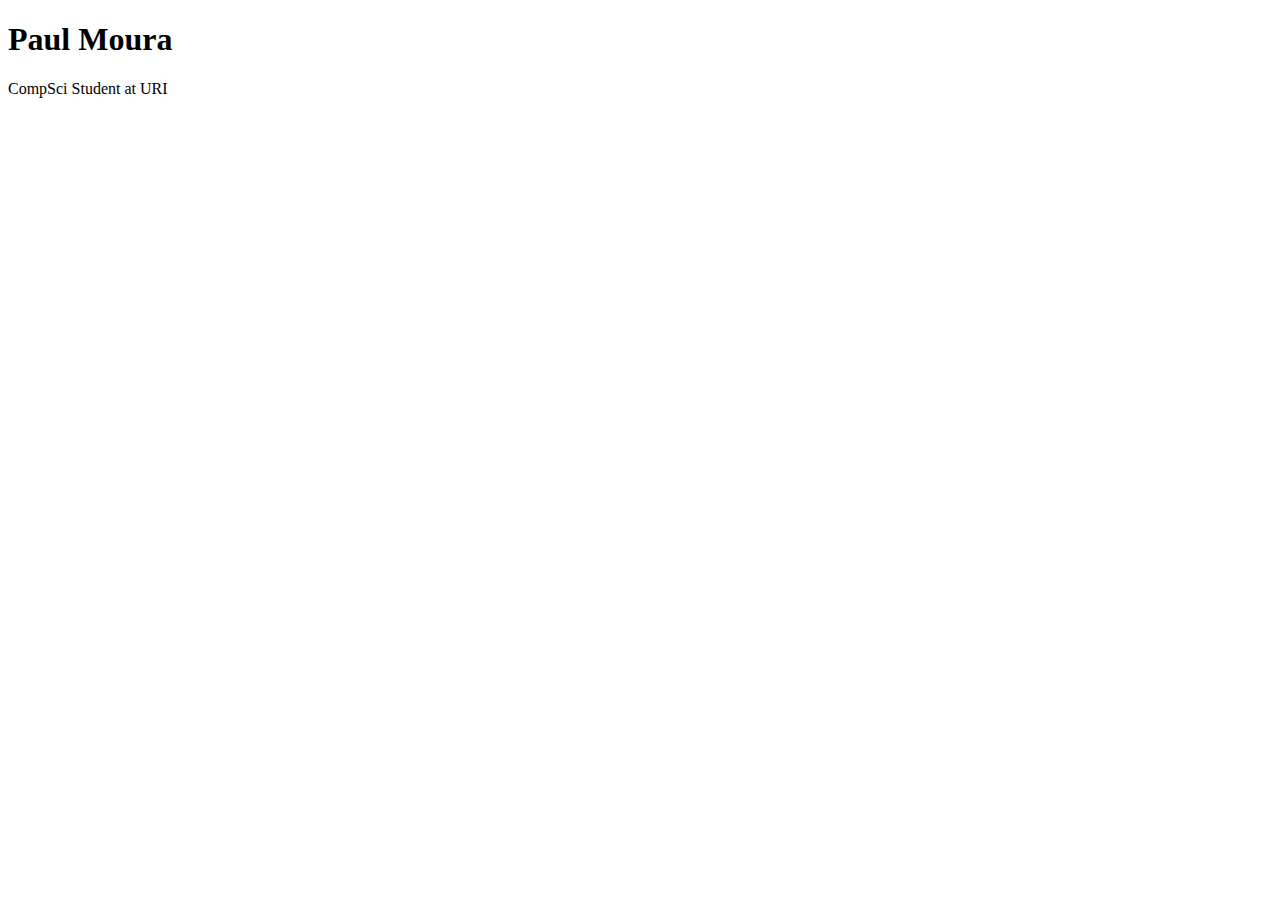
==== aboutme.html @ c23f96b2 "Add files via upload" ====
<!DOCTYPE html>
<html lang="en">
<head>
    <meta charset="UTF-8">
    <meta name="viewport" content="width=device-width, initial-scale=1.0">
    <title>Document</title>
</head>
<body>
    <h1>Paul Moura</h1>
    <p>CompSci Student at URI</p>
</body>
</html>
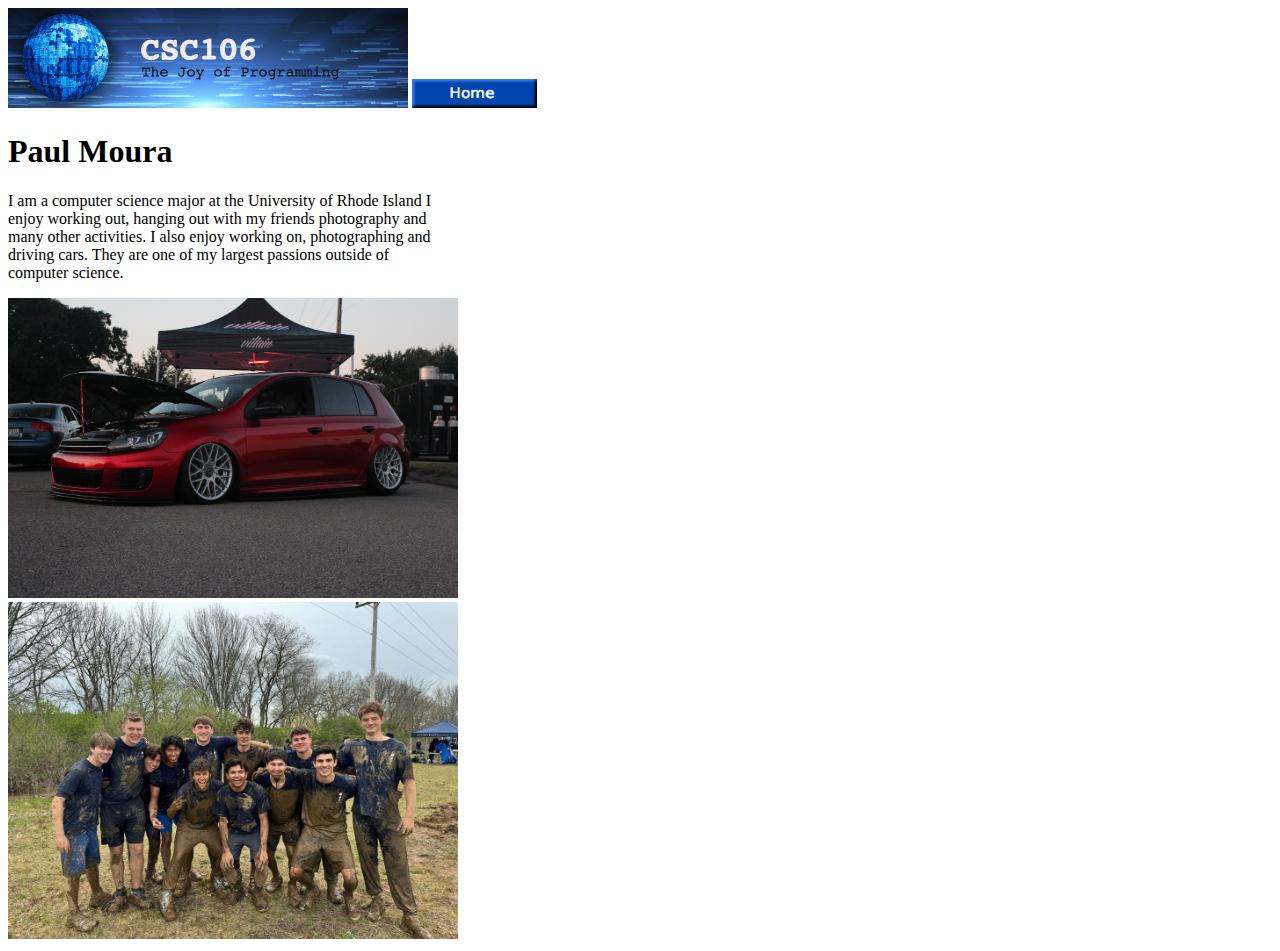
==== commit 2515b460: "Add files via upload" ====
--- a/aboutme.html
+++ b/aboutme.html
@@ -6,7 +6,27 @@
     <title>Document</title>
 </head>
 <body>
+    <img src=csc106_banner.jpg width="400"><img>
+    <th>
+        <a href="index.html">
+          <img src="home.png" width="125"/>
+        </a>
+      </th>
+    <br>
     <h1>Paul Moura</h1>
-    <p>CompSci Student at URI</p>
-</body>
+    <p>I am a computer science major at the 
+        University of Rhode Island I 
+        <br>
+        enjoy working out, hanging out with my friends
+        photography and 
+        <br>
+        many other activities. I also enjoy working on, photographing
+        and <br>
+        driving cars. They are one of my largest 
+        passions outside of <br> computer science.
+          </p>
+          <img src="IMG_0741.JPG" width="450">
+          <br>
+          <img src="IMG_6521.JPG" width="450"
+    </body>
 </html>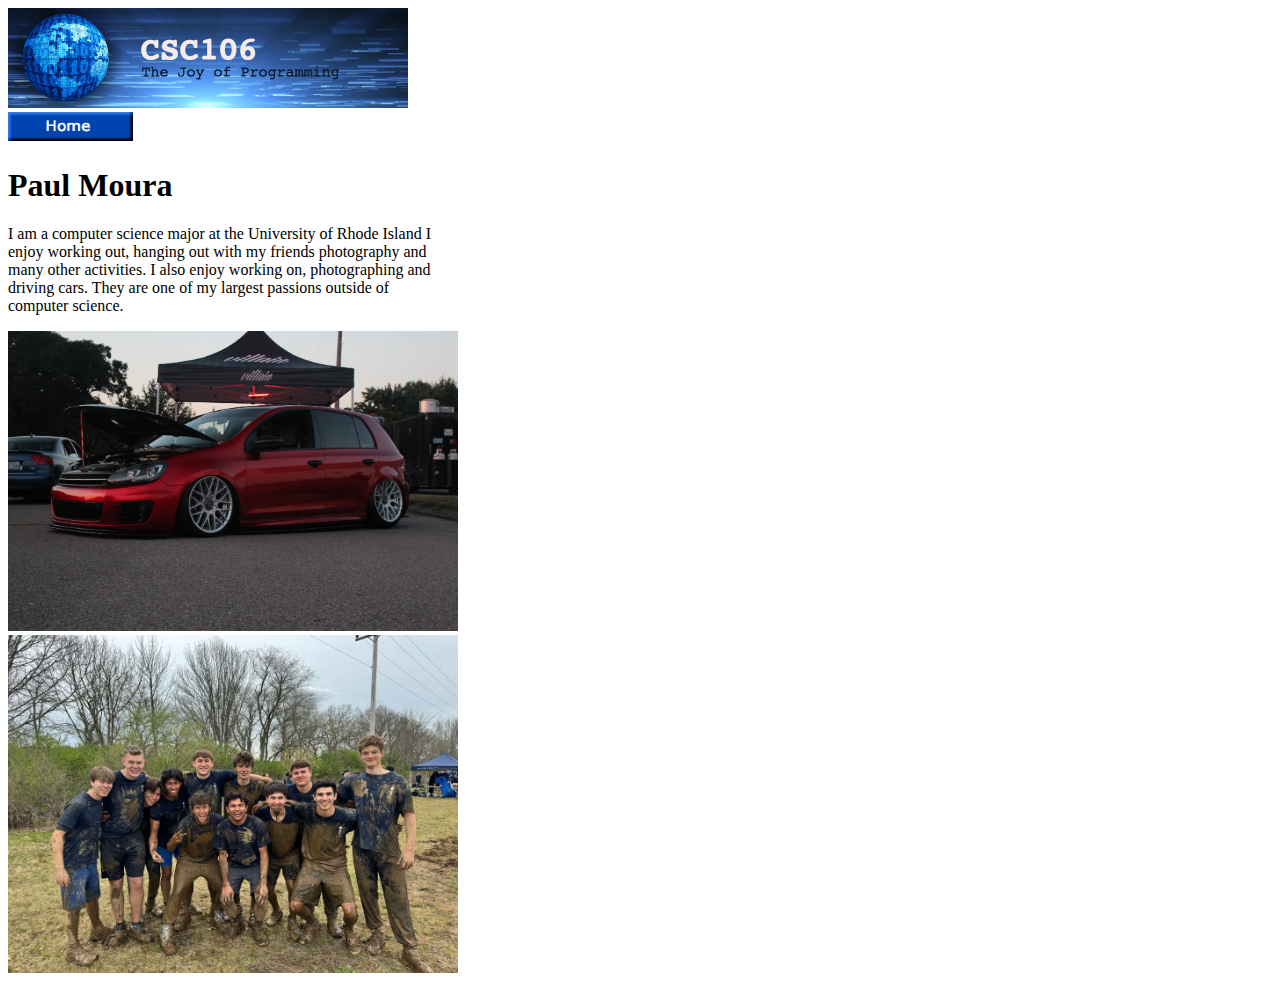
==== commit 9c88749b: "Add files via upload" ====
--- a/aboutme.html
+++ b/aboutme.html
@@ -8,6 +8,7 @@
 <body>
     <img src=csc106_banner.jpg width="400"><img>
     <th>
+       <br>
         <a href="index.html">
           <img src="home.png" width="125"/>
         </a>
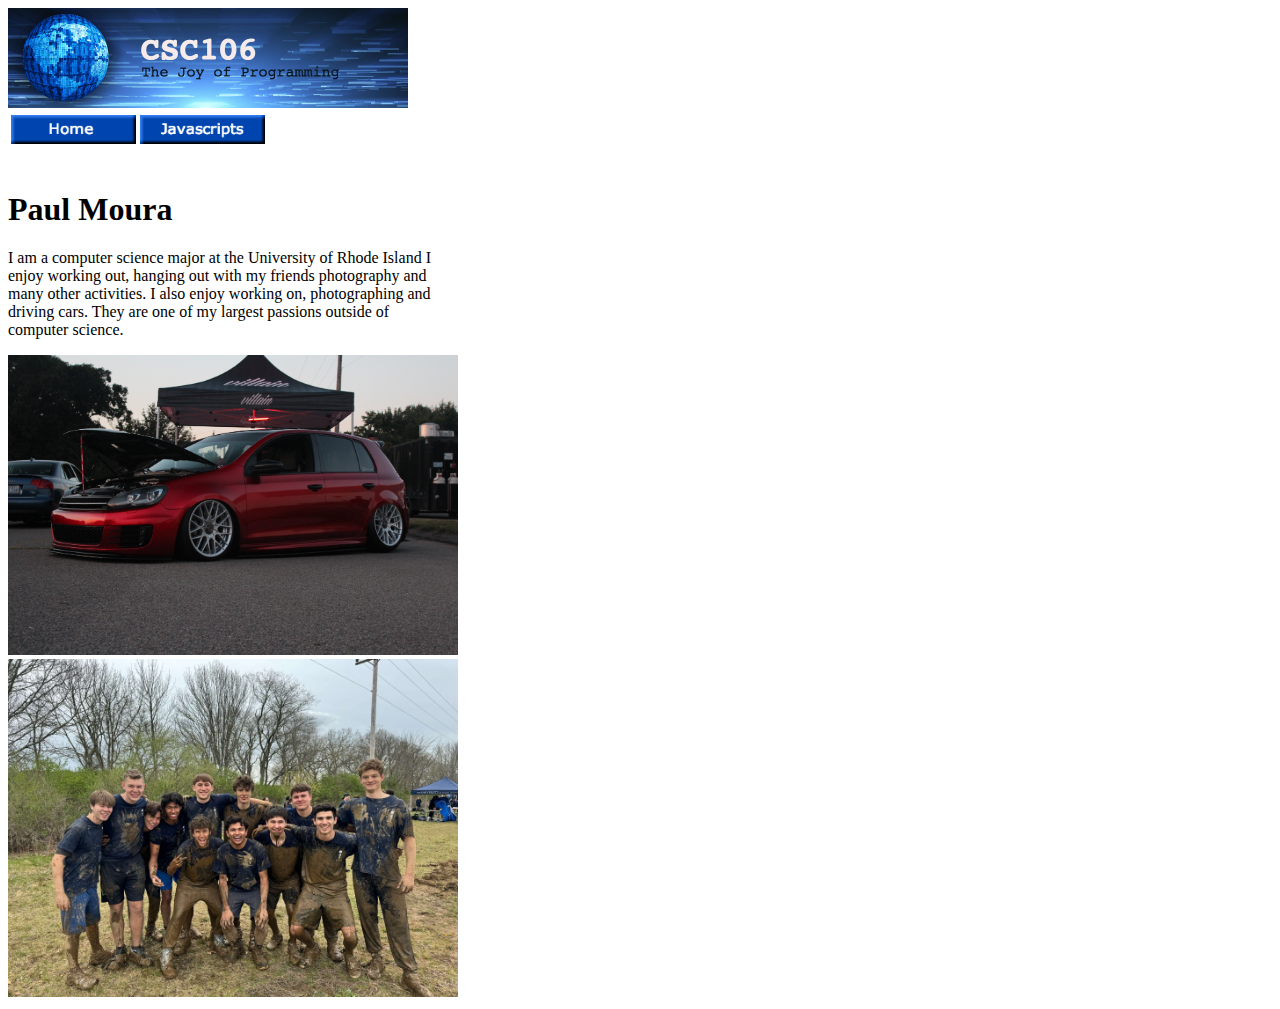
==== commit bd4408cc: "Add files via upload" ====
--- a/aboutme.html
+++ b/aboutme.html
@@ -7,12 +7,23 @@
 </head>
 <body>
     <img src=csc106_banner.jpg width="400"><img>
-    <th>
-       <br>
-        <a href="index.html">
-          <img src="home.png" width="125"/>
+    <a>
+        <table>
+            <thead>
+                <tr>
+                    <th> <img src="home.png"width=125> </th>
+                    
+                    
+                    <th>
+                    <a href="javascripts.html">
+                        <img src="js.png" width="125" />
+                      </a>
+                    </th>
+    
+                </tr>
+            </thead>
+        </table>
         </a>
-      </th>
     <br>
     <h1>Paul Moura</h1>
     <p>I am a computer science major at the 
@@ -29,5 +40,5 @@
           <img src="IMG_0741.JPG" width="450">
           <br>
           <img src="IMG_6521.JPG" width="450"
-    </body>
+</body>
 </html>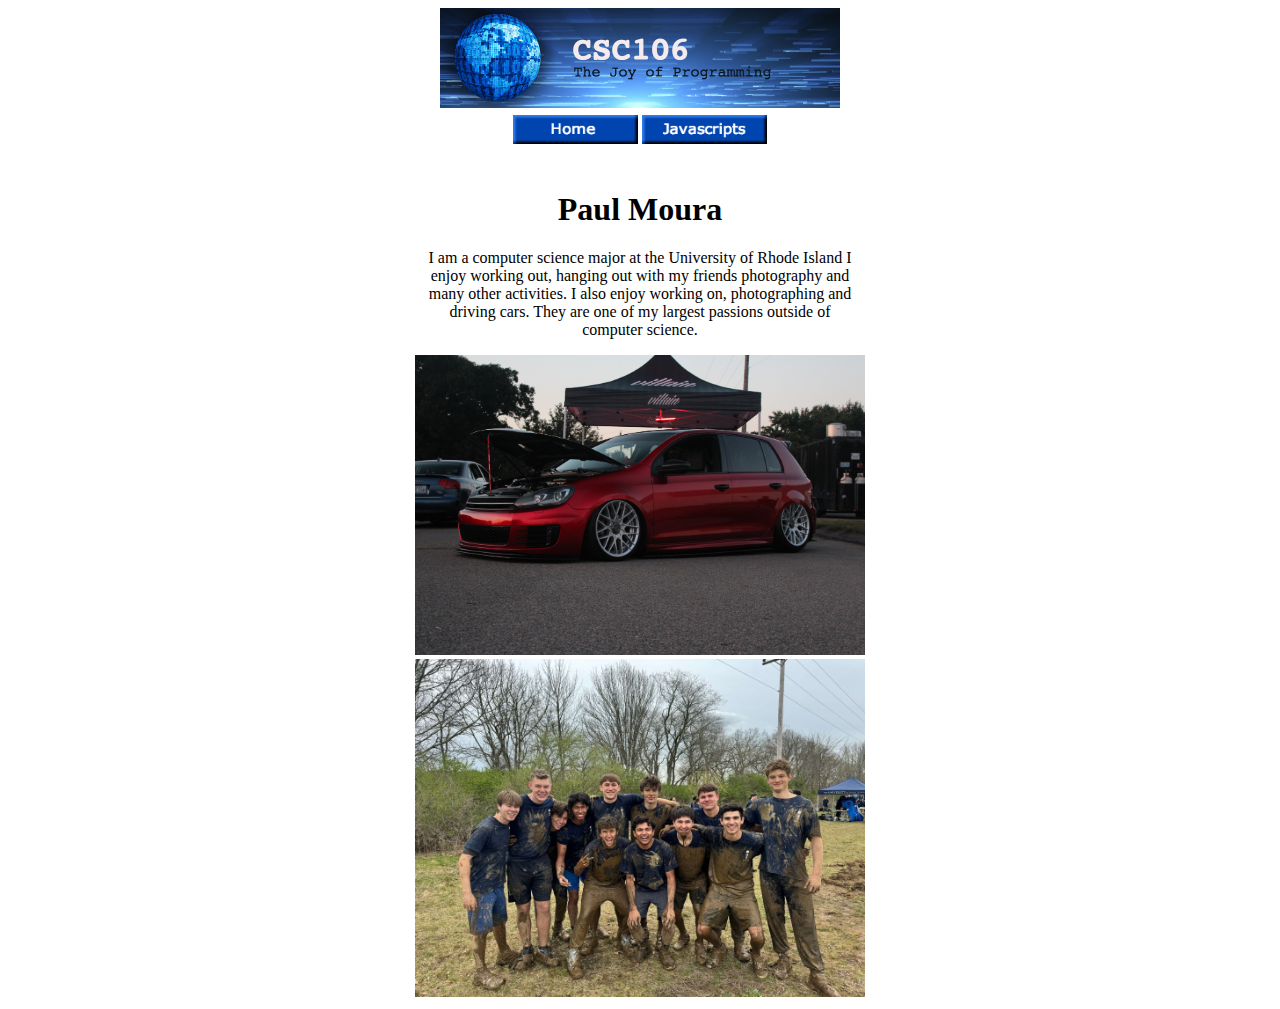
==== commit 5ebc01e1: "Add files via upload" ====
--- a/aboutme.html
+++ b/aboutme.html
@@ -1,6 +1,7 @@
 <!DOCTYPE html>
 <html lang="en">
 <head>
+    <center>
     <meta charset="UTF-8">
     <meta name="viewport" content="width=device-width, initial-scale=1.0">
     <title>Document</title>
@@ -11,8 +12,10 @@
         <table>
             <thead>
                 <tr>
-                    <th> <img src="home.png"width=125> </th>
-                    
+                    <th> 
+                        <a href="index.html">
+                        <img src="home.png"width=125> </th>
+                        </a>
                     
                     <th>
                     <a href="javascripts.html">
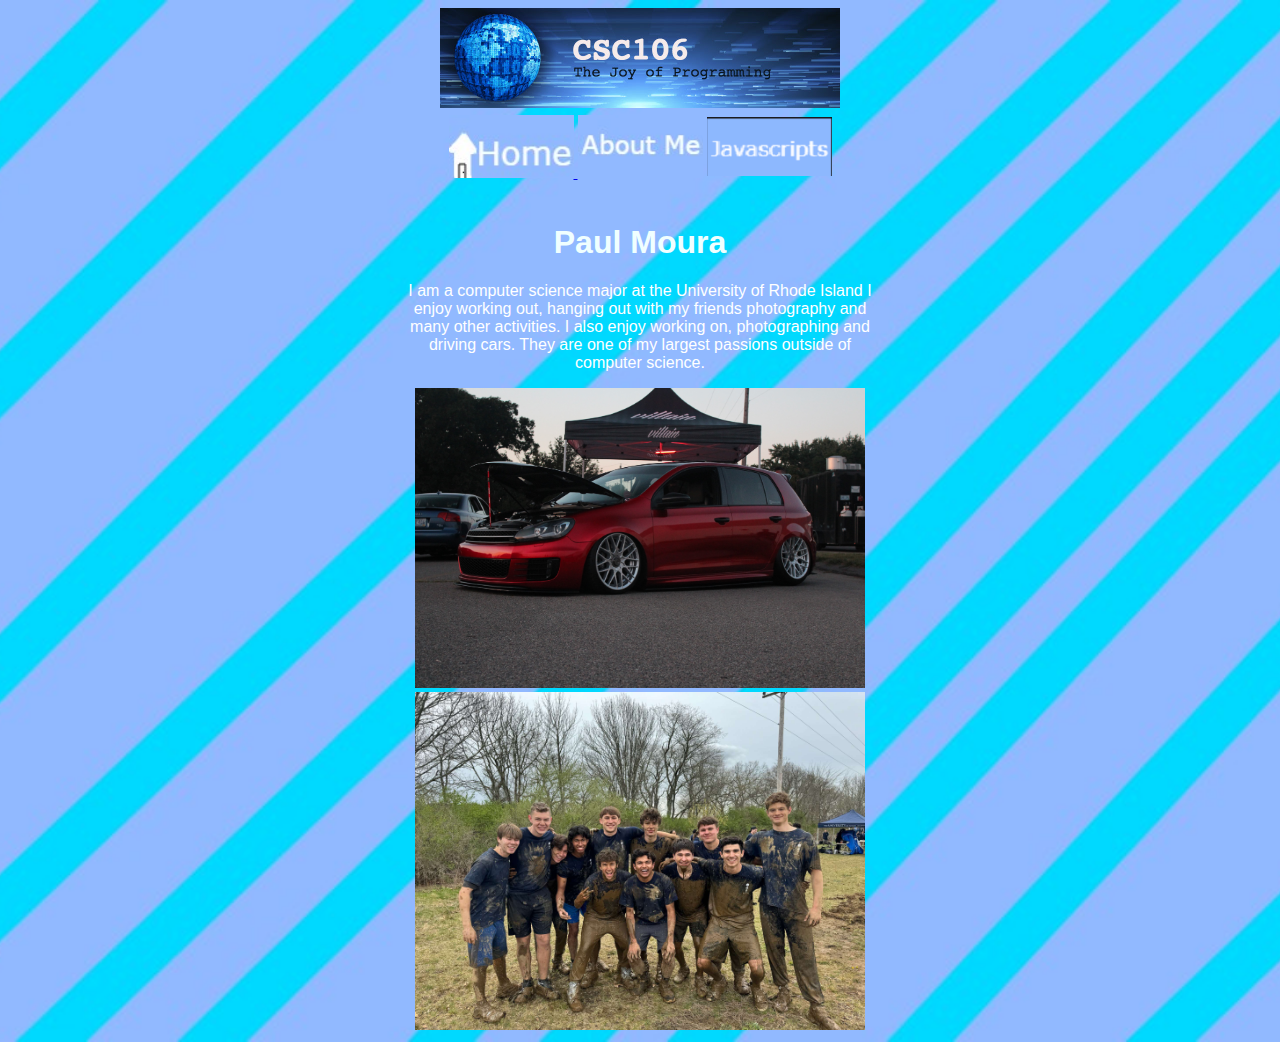
==== commit 0eded1ff: "Add files via upload" ====
--- a/aboutme.html
+++ b/aboutme.html
@@ -1,6 +1,7 @@
 <!DOCTYPE html>
 <html lang="en">
 <head>
+    <link rel="stylesheet" href="style.css">
     <center>
     <meta charset="UTF-8">
     <meta name="viewport" content="width=device-width, initial-scale=1.0">
@@ -14,12 +15,16 @@
                 <tr>
                     <th> 
                         <a href="index.html">
-                        <img src="home.png"width=125> </th>
+                        <img src="home.jpg"width=125> 
                         </a>
                     
+                        <a href="aboutme.html">
+                          <img src="myaboutme.jpg" width="125" />
+                        </a>
+                    </th>
                     <th>
                     <a href="javascripts.html">
-                        <img src="js.png" width="125" />
+                        <img src="myjavascripts.png" width="125" />
                       </a>
                     </th>
     
--- a/style.css
+++ b/style.css
@@ -0,0 +1,15 @@
+body { background-color: #86aeff; 
+    background-image: url('myBackground.jpg');
+    background-size: cover; 
+    background-repeat: no-repeat; 
+    background-position: center center; 
+}
+h1 { color:azure;
+    font-family:Verdana, Geneva, Tahoma, sans-serif ;}
+p{color:white;
+    font-family:Verdana, Geneva, Tahoma, sans-serif }    
+#content {
+    width:800px;
+    margin: 0 auto;
+}
+
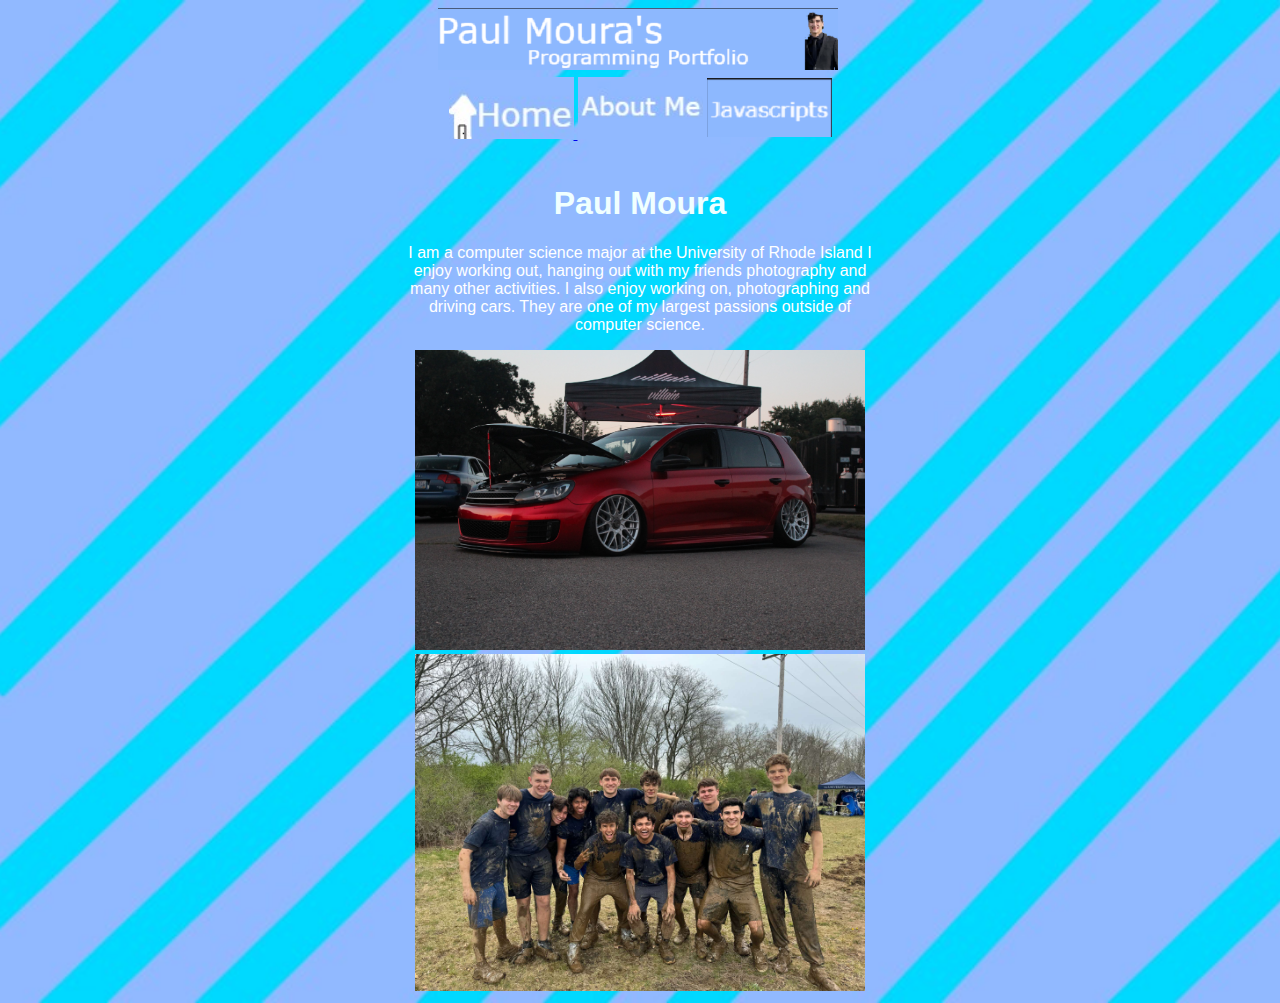
==== commit c10570fb: "Add files via upload" ====
--- a/aboutme.html
+++ b/aboutme.html
@@ -8,7 +8,7 @@
     <title>Document</title>
 </head>
 <body>
-    <img src=csc106_banner.jpg width="400"><img>
+    <img src="mybanner.png" id="banner" width="400" > <img>
     <a>
         <table>
             <thead>
